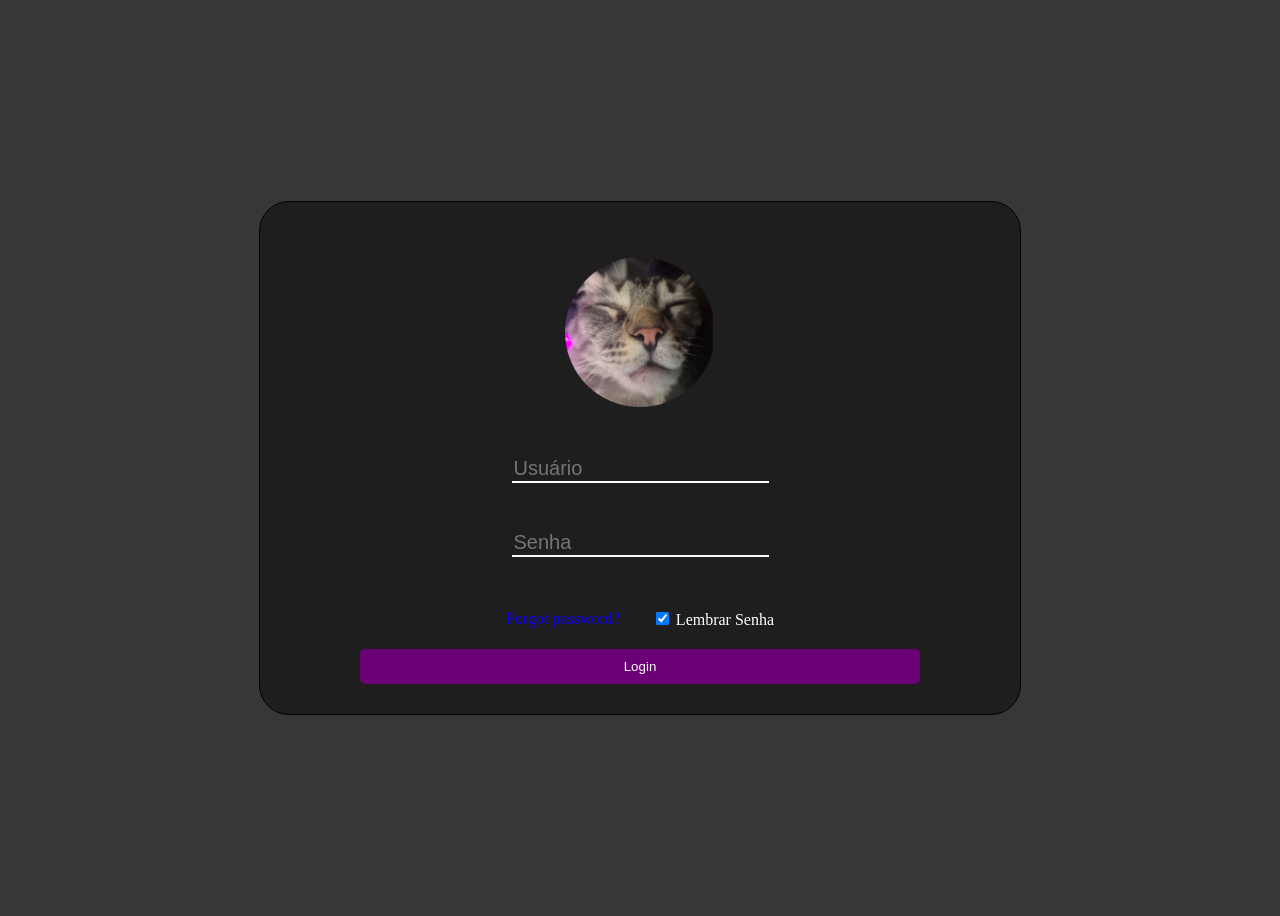
==== login/index.html @ 4ca18176 "arrumei essa porra" ====
<!DOCTYPE html>
<html lang="pt-br">
<head>
    <meta charset="UTF-8">
    <meta name="viewport" content="width=device-width, initial-scale=1.0">
    <link rel="stylesheet" href="stylelogin.css">
    <title>Login</title>
</head>
<body class="loginbody">
    <form action="action_page.php" method="post" class="login-form">
         <div class="login-container">
            <div class="imgcontainer">
                <img src="gato.png" width="150">
            </div>

            <div class="container">
                <label><b></b></label>
                <input type="text" placeholder="Usuário">
            <br>
                <label><b></b></label>
                <input type="password" placeholder="Senha">
            <br>
                
            </div>
            <div class="container2">
                <span><a href="#">Forgot password?</a></span>
                <label class="esqueci">
                    <input type="checkbox" checked="checked"> Lembrar Senha
                </label>
            </div>
                <button type="submit" class="login-button">Login</button>
        </div>   
    </form>
</body>
</html>
---- login/stylelogin.css ----
.loginbody {
 max-width: 100%;
  height: 100vh;
  display: flex;
  align-items: center;
  justify-content: center;
  background-color: #373737;
}
.login-container {
    display: flex;
    flex-direction: column;
    align-items: center;
    justify-content: center;
}
.login-form {
  width: 700px;
  margin: 50% auto;
  padding: 30px;
  border: 1px solid #000000;
  border-radius: 30px;
  background-color: #1e1e1e;
  align-items: center;
  justify-content: center;

}
.container {
    display: flex;
    flex-direction: column;
    align-items: center;
    justify-content: center;
    font-size: 40px;
    margin: 20px;
    margin-bottom: 5px;
}
.container2 {
    display: flex;
    flex-direction: row;
    align-items: center;
    margin-bottom: 20px;
    gap: 32px;
    
}
.login-button {
  width: 80%;
  padding: 10px;
  background-color: #6c0075;
  color: white;
  border: none;
  border-radius: 5px;
  cursor: pointer;
}
input {
  border: none;
  border-bottom: 2px solid #fbfbfb;
  background-color: none;
  font-size: 20px;
  background: none;
}
.esqueci {
  color: #ffffff;
}
a:link {
    text-decoration: none;
    color:rgb(13, 0, 255)
}
a:visited {
  color: #ff0000;
}
.login-button:hover {
  background-color: #2f0033;
}
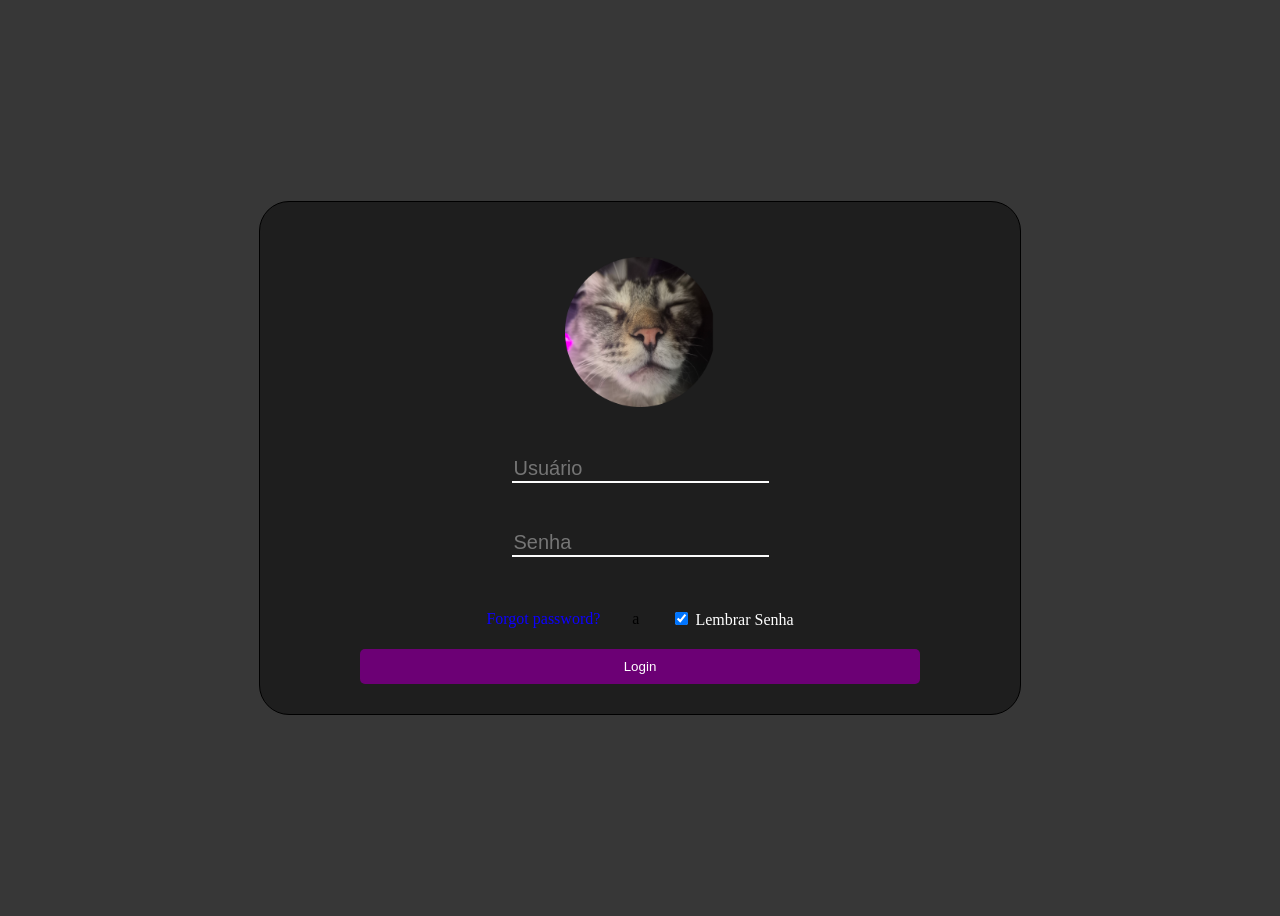
==== commit df9079c8: "ultimo do dia porra" ====
--- a/login/index.html
+++ b/login/index.html
@@ -23,7 +23,7 @@
                 
             </div>
             <div class="container2">
-                <span><a href="#">Forgot password?</a></span>
+                <span><a href="#">Forgot password?</a></span>a
                 <label class="esqueci">
                     <input type="checkbox" checked="checked"> Lembrar Senha
                 </label>
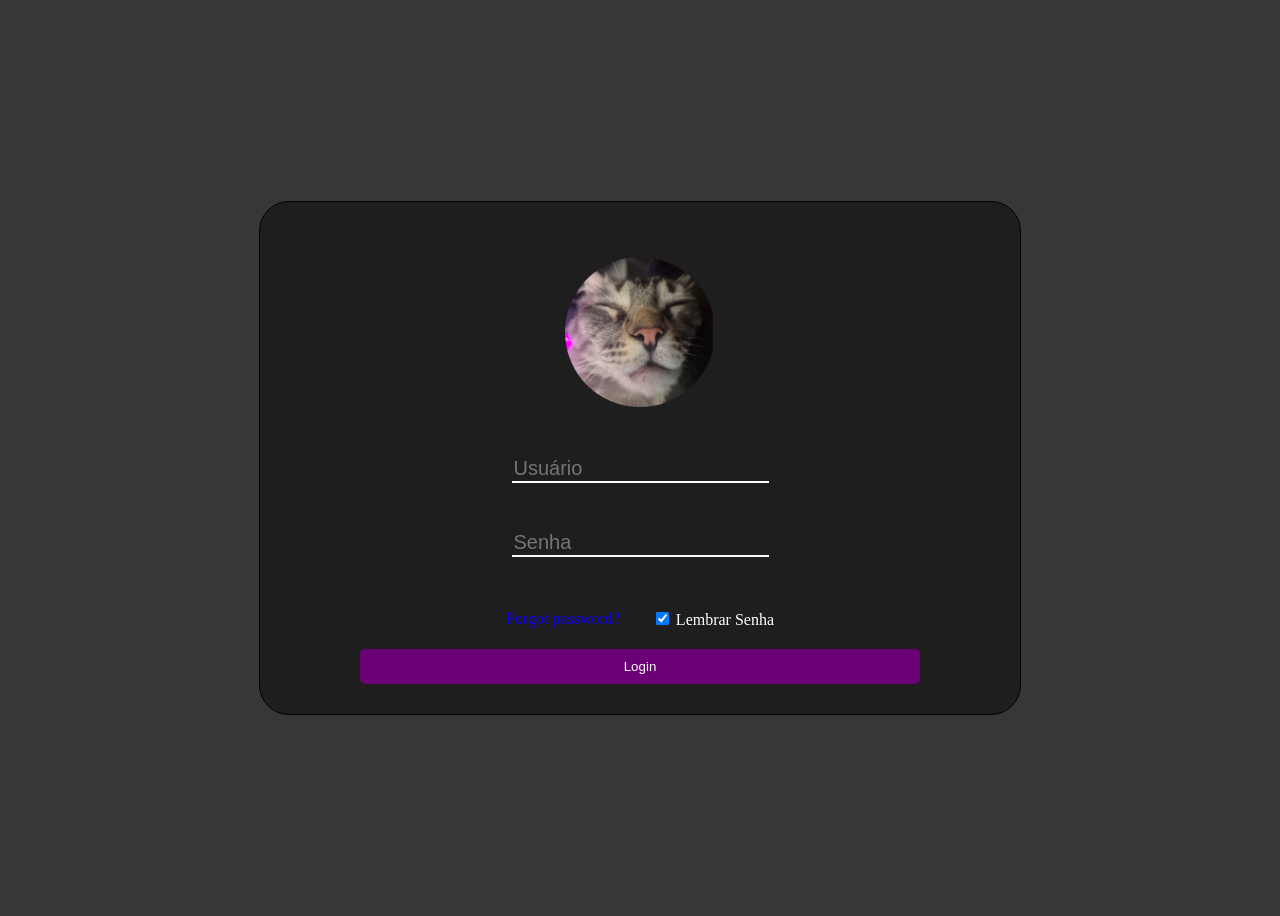
==== commit 976b0fcc: "ultimo do dia porra" ====
--- a/login/index.html
+++ b/login/index.html
@@ -23,7 +23,7 @@
                 
             </div>
             <div class="container2">
-                <span><a href="#">Forgot password?</a></span>a
+                <span><a href="#">Forgot password?</a></span>
                 <label class="esqueci">
                     <input type="checkbox" checked="checked"> Lembrar Senha
                 </label>
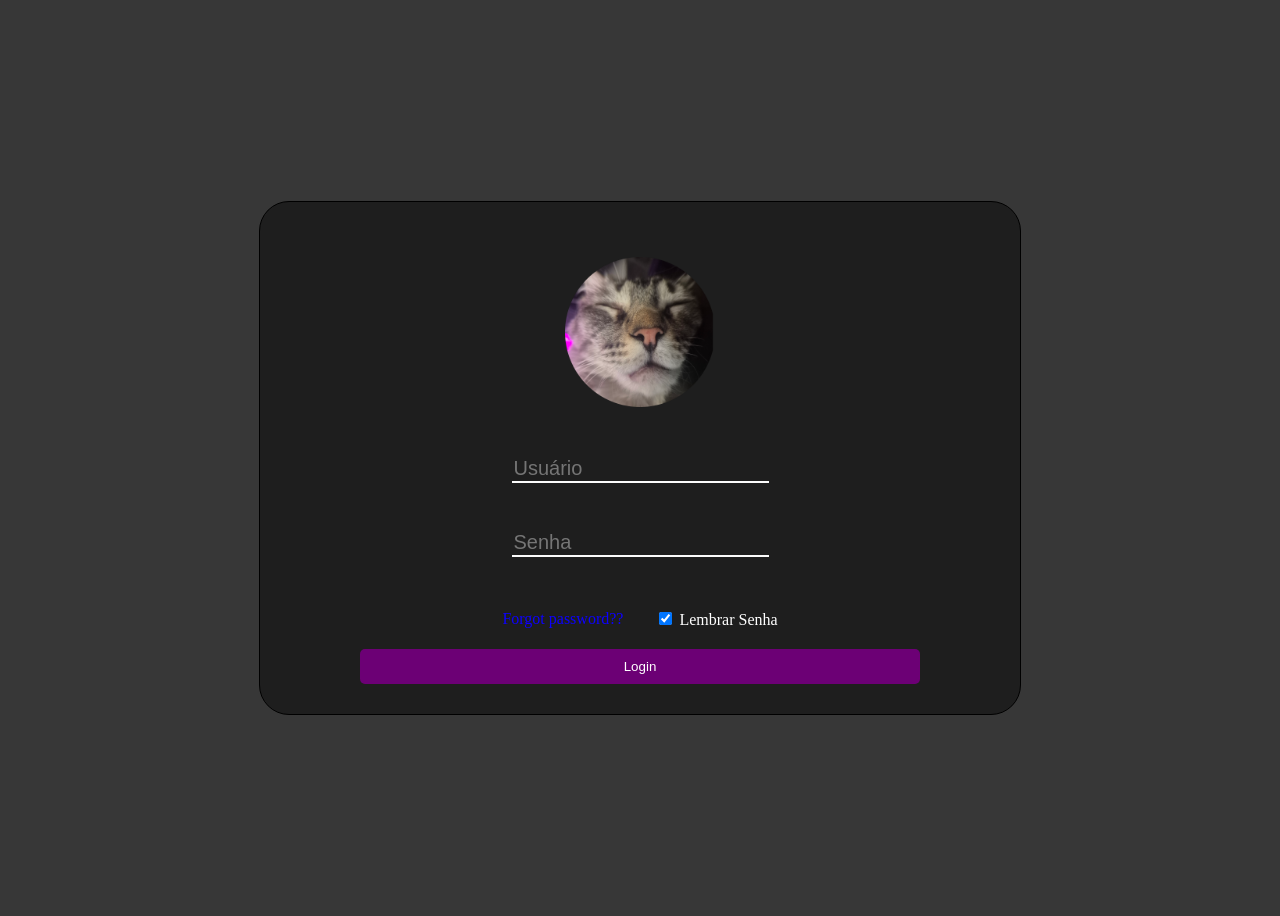
==== commit 545c7f77: "teste" ====
--- a/login/index.html
+++ b/login/index.html
@@ -23,7 +23,7 @@
                 
             </div>
             <div class="container2">
-                <span><a href="#">Forgot password?</a></span>
+                <span><a href="#">Forgot password??</a></span>
                 <label class="esqueci">
                     <input type="checkbox" checked="checked"> Lembrar Senha
                 </label>
--- a/login/stylelogin.css
+++ b/login/stylelogin.css
@@ -68,4 +68,4 @@
 }
 .login-button:hover {
   background-color: #2f0033;
-}+}
